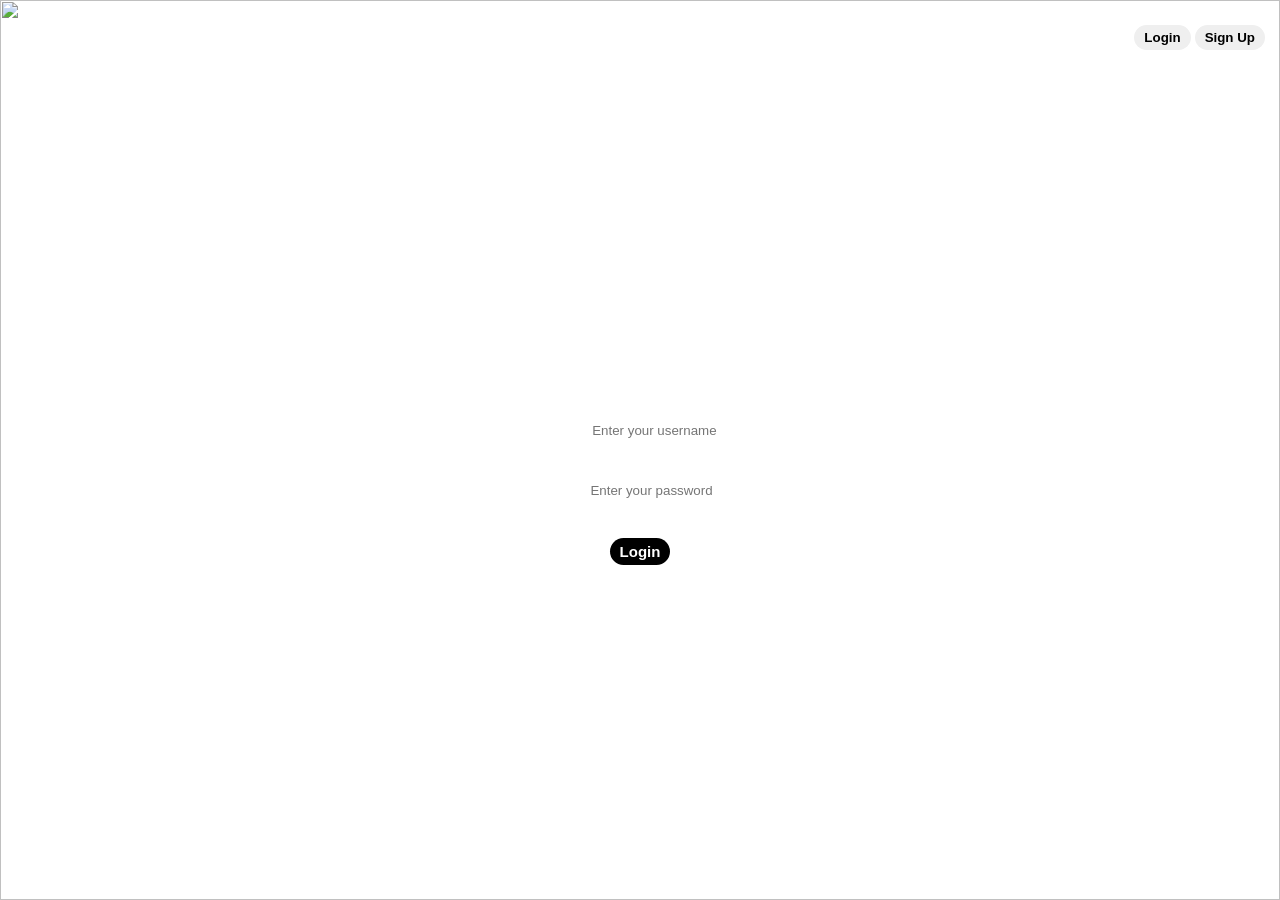
==== index.html @ 284573b0 "first commit" ====
<!DOCTYPE html>
<html lang="en">

<head>
    <meta charset="UTF-8">
    <meta name="viewport" content="width=device-width, initial-scale=1.0">
    <title>Frontend Project 1</title>
    <link rel="stylesheet" href="style.css">
</head>

<body>
    <main>
        <div class="bg-image">
            <img src="https://images.pexels.com/photos/7130475/pexels-photo-7130475.jpeg" alt="">
        </div>

        <nav>
            <div class="left-nav">
                <h2>Logo</h2>
            </div>
            <div class="mid-nav">
                <ul>
                    <li><a href="#" style="color:white;">Home</a></li>
                    <li>Gallery</li>
                    <li>About</li>
                </ul>
            </div>
            <div class="right-nav">
                <button type="button" onclick="window.location.reload()">Login</button>

                <button type="button" onclick="window.location.href='signup.html'">
                    Sign Up
                </button>
            </div>
        </nav>

        <section class="login-form">
            <h1 style="color:white;font-size: 40px;">Login</h1>
            <form onsubmit="return formHandler()">
                <div>
                    <label>Username: </label>
                    <input type="text" name="username" placeholder="Enter your username" id="username">
                </div>

                <div>
                    <label>Password:</label>
                    <input type="password" name="password" placeholder="Enter your password" id="password">
                </div>
                <input class="submit-btn" type="submit" value="Login">
            </form>
        </section>
    </main>

    <script src="script.js"></script>
</body>

</html>
---- style.css ----
* {
    margin: 0;
    padding: 0;
    box-sizing: border-box;
}

html,
body {
    height: 100%;
    width: 100%;
}

main {
    height: 100%;
    width: 100%;
    position: relative;
}

.bg-image {
    position: fixed;
    inset: 0;
    z-index: -1;   /* push it behind everything */
}

.bg-image img {
    width: 100%;
    height: 100%;
    object-fit: cover;
    pointer-events: none; /* 🔥 THIS IS IMPORTANT */
}

nav {
    width: 100%;
    padding: 20px 15px;
    position: absolute;
    z-index: 5;
    display: flex;
    align-items: center;
    justify-content: space-between;
}

.left-nav {
    color: white;
    font-size: 20px;
}

.mid-nav>ul {
    display: flex;
    list-style: none;
    gap: 60px;
    color: white;
}

.mid-nav>ul li {
    cursor: pointer;
}

.mid-nav>ul li:hover {
    color: yellow;
}

.right-nav>button {
    padding: 5px 10px;
    border: none;
    border-radius: 20px;
    font-weight: 700;
    cursor: pointer;
}

.right-nav>button:hover {
    background-color: black;
    color: white;
}

.login-form {
    position: absolute;
    z-index: 2;
    width: 100%;
    height: 100%;
    display: flex;
    align-items: center;
    flex-direction: column;
    gap: 35px;
    justify-content: center;
}

.login-form>form {
    background-color: rgba(255, 255, 255, 0.158);
    display: flex;
    width: 320px;
    height: 220px;
    border-radius: 20px;
    border: none;
    gap: 35px;
    color: white;
    flex-direction: column;
    align-items: center;
    justify-content: center;
}

.login-form>form input {
    border-radius: 20px;
    padding: 5px 10px;
    border: none;
}

.submit-btn {
    font-size: 15px;
    padding: 5px 10px;
    font-weight: 700;
    background-color: black;
    color: white;
    cursor: pointer;
}

.submit-btn:hover {
    background-color: white;
    color: black;
}
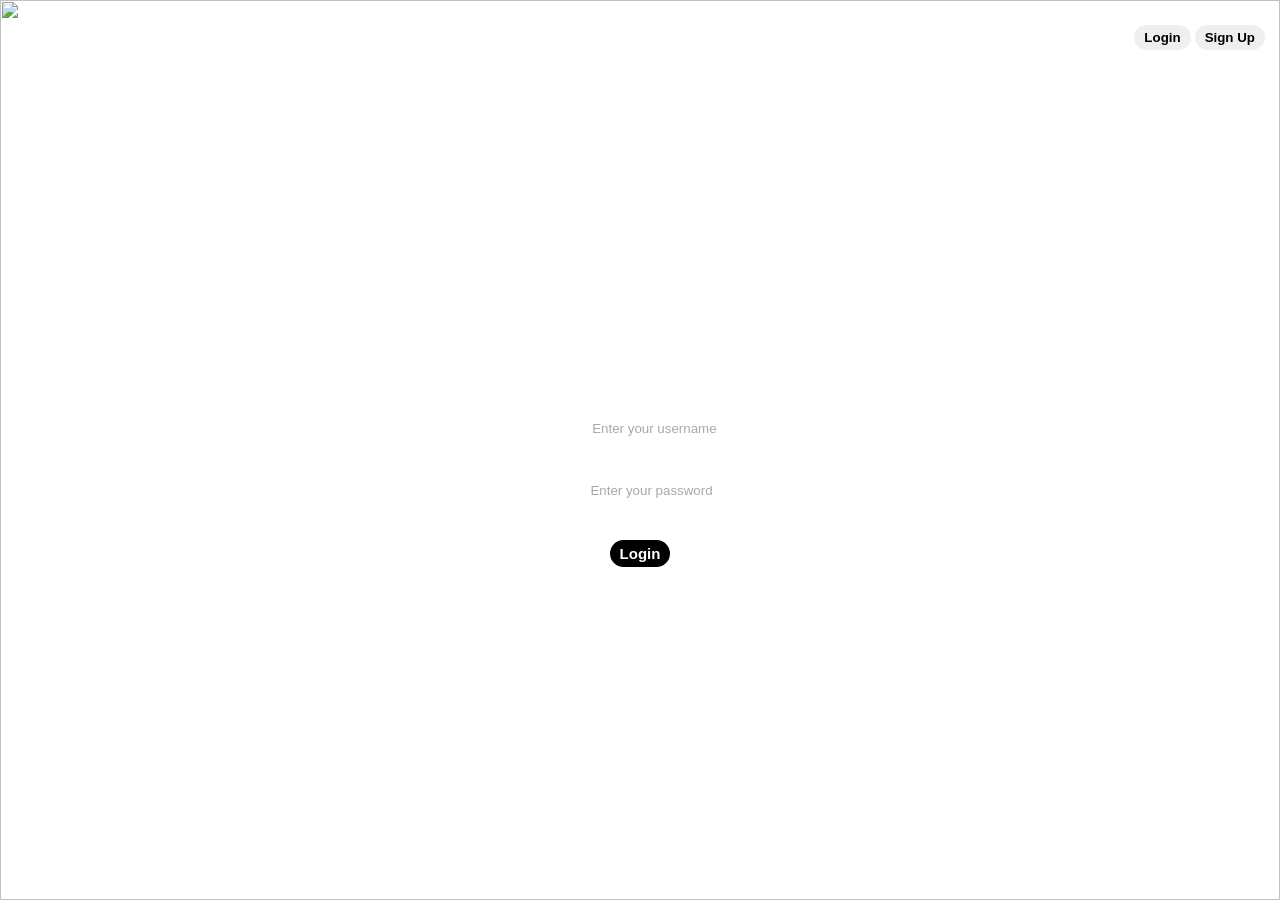
==== commit b7312c19: "first commit" ====
--- a/index.html
+++ b/index.html
@@ -5,7 +5,7 @@
     <meta charset="UTF-8">
     <meta name="viewport" content="width=device-width, initial-scale=1.0">
     <title>Frontend Project 1</title>
-    <link rel="stylesheet" href="style.css">
+    <link rel="stylesheet" href="./stylesheets/style.css">
 </head>
 
 <body>
@@ -40,18 +40,20 @@
                 <div>
                     <label>Username: </label>
                     <input type="text" name="username" placeholder="Enter your username" id="username">
+                    <p id="username_error" style="color:yellow;text-align:right;margin-top: 2px;margin-right: 5px;"></p>
                 </div>
 
                 <div>
                     <label>Password:</label>
                     <input type="password" name="password" placeholder="Enter your password" id="password">
+                    <p id="password_error" style="color:yellow;text-align:right;margin-top: 2px;margin-right: 5px;"></p>
                 </div>
                 <input class="submit-btn" type="submit" value="Login">
             </form>
         </section>
     </main>
 
-    <script src="script.js"></script>
+    <script src="./scripts/script.js"></script>
 </body>
 
 </html>
--- a/stylesheets/style.css
+++ b/stylesheets/style.css
@@ -0,0 +1,136 @@
+* {
+    margin: 0;
+    padding: 0;
+    box-sizing: border-box;
+}
+
+html,
+body {
+    height: 100%;
+    width: 100%;
+}
+
+main {
+    height: 100%;
+    width: 100%;
+    position: relative;
+}
+
+.bg-image {
+    position: fixed;
+    inset: 0;
+    z-index: -1;   /* push it behind everything */
+}
+
+.bg-image img {
+    width: 100%;
+    height: 100%;
+    object-fit: cover;
+    pointer-events: none; /* 🔥 THIS IS IMPORTANT */
+}
+
+nav {
+    width: 100%;
+    padding: 20px 15px;
+    position: absolute;
+    z-index: 5;
+    display: flex;
+    align-items: center;
+    justify-content: space-between;
+}
+
+.left-nav {
+    color: white;
+    font-size: 20px;
+}
+
+.mid-nav>ul {
+    display: flex;
+    list-style: none;
+    gap: 60px;
+    color: white;
+}
+
+.mid-nav>ul li {
+    cursor: pointer;
+}
+
+.mid-nav>ul li:hover {
+    color: yellow;
+}
+
+.right-nav>button {
+    padding: 5px 10px;
+    border: none;
+    border-radius: 20px;
+    font-weight: 700;
+    cursor: pointer;
+}
+
+.right-nav>button:hover {
+    background-color: black;
+    color: white;
+}
+
+.login-form {
+    position: absolute;
+    z-index: 2;
+    width: 100%;
+    height: 100%;
+    display: flex;
+    align-items: center;
+    flex-direction: column;
+    gap: 35px;
+    justify-content: center;
+}
+
+.login-form>form {
+    background-color: rgba(255, 255, 255, 0.158);
+    display: flex;
+    width: 320px;
+    height: 220px;
+    border-radius: 20px;
+    border: none;
+    gap: 35px;
+    color: white;
+    flex-direction: column;
+    align-items: center;
+    justify-content: center;
+}
+
+.login-form>form input {
+    border-radius: 20px;
+    padding: 5px 10px;
+    border: none;
+}
+
+.login-form>form input[type="text"]{
+    background-color: rgba(255, 255, 255, 0.068);
+    color:white;
+    border:none;
+    outline:none;
+}
+.login-form>form input[type="password"]{
+    background-color: rgba(255, 255, 255, 0.068);
+    color:white;
+    border:none;
+    outline:none;
+}
+.login-form>form input::placeholder{
+    color:rgb(168, 168, 168);
+}
+
+
+.submit-btn {
+    font-size: 15px;
+    padding: 5px 10px;
+    font-weight: 700;
+    background-color: black;
+    color: white;
+    cursor: pointer;
+}
+
+.submit-btn:hover {
+    background-color: white;
+    color: black;
+}
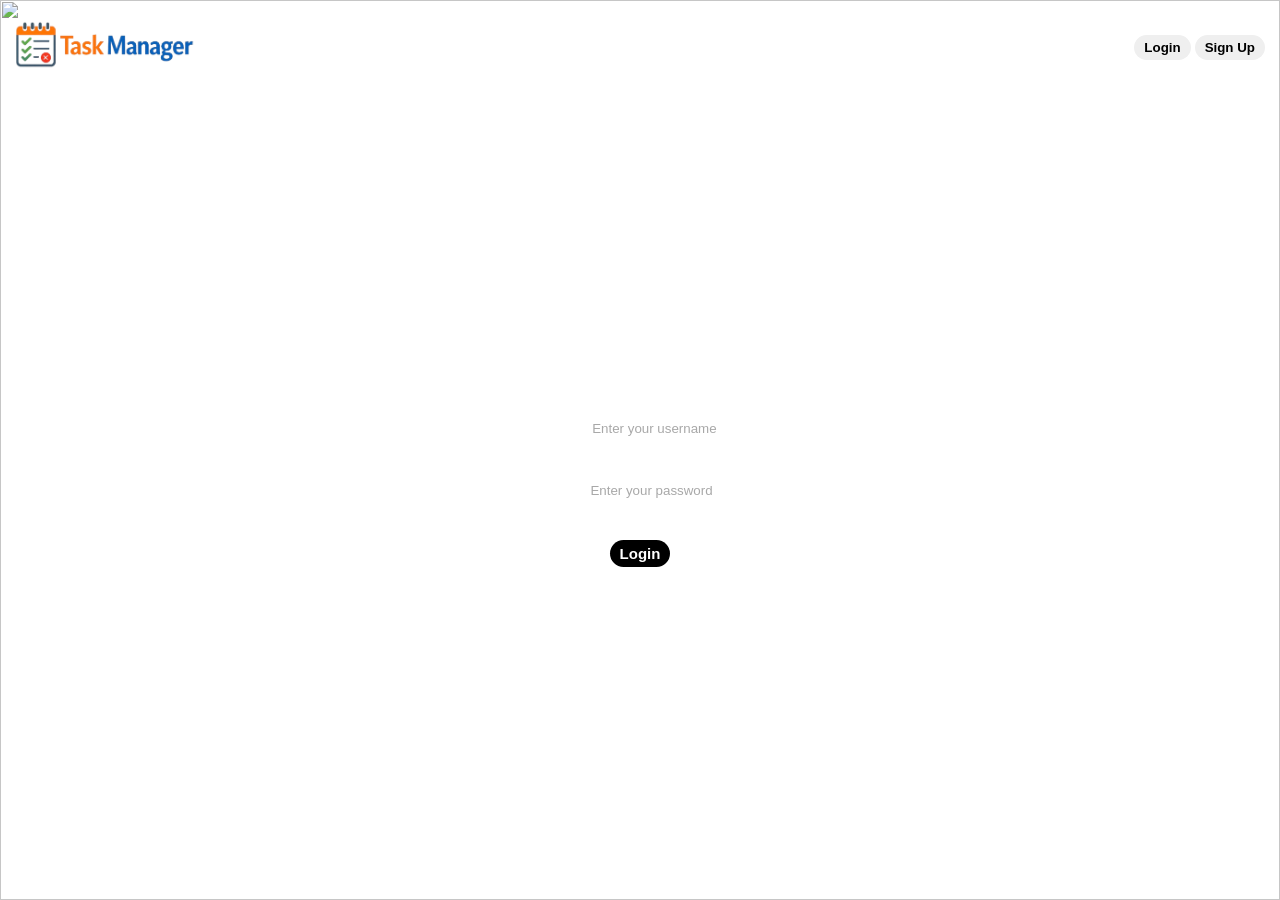
==== commit e57c965d: "Initial commit" ====
--- a/index.html
+++ b/index.html
@@ -4,8 +4,9 @@
 <head>
     <meta charset="UTF-8">
     <meta name="viewport" content="width=device-width, initial-scale=1.0">
-    <title>Frontend Project 1</title>
+    <title>Login - Task Manager</title>
     <link rel="stylesheet" href="./stylesheets/style.css">
+    <!-- <link rel="shortcut icon" href="./images/fav.png" type="image/x-icon"> -->
 </head>
 
 <body>
@@ -16,15 +17,16 @@
 
         <nav>
             <div class="left-nav">
-                <h2>Logo</h2>
+                <!-- <h2>Logo</h2> -->
+                 <img id="logo" src="./images/logo.png" alt="">
             </div>
-            <div class="mid-nav">
+            <!-- <div class="mid-nav">
                 <ul>
                     <li><a href="#" style="color:white;">Home</a></li>
                     <li>Gallery</li>
                     <li>About</li>
                 </ul>
-            </div>
+            </div> -->
             <div class="right-nav">
                 <button type="button" onclick="window.location.reload()">Login</button>
 
--- a/stylesheets/style.css
+++ b/stylesheets/style.css
@@ -27,6 +27,7 @@
     height: 100%;
     object-fit: cover;
     pointer-events: none; /* 🔥 THIS IS IMPORTANT */
+    opacity: 0.9;
 }
 
 nav {
@@ -43,7 +44,9 @@
     color: white;
     font-size: 20px;
 }
-
+#logo{
+    width: 180px;
+}
 .mid-nav>ul {
     display: flex;
     list-style: none;
